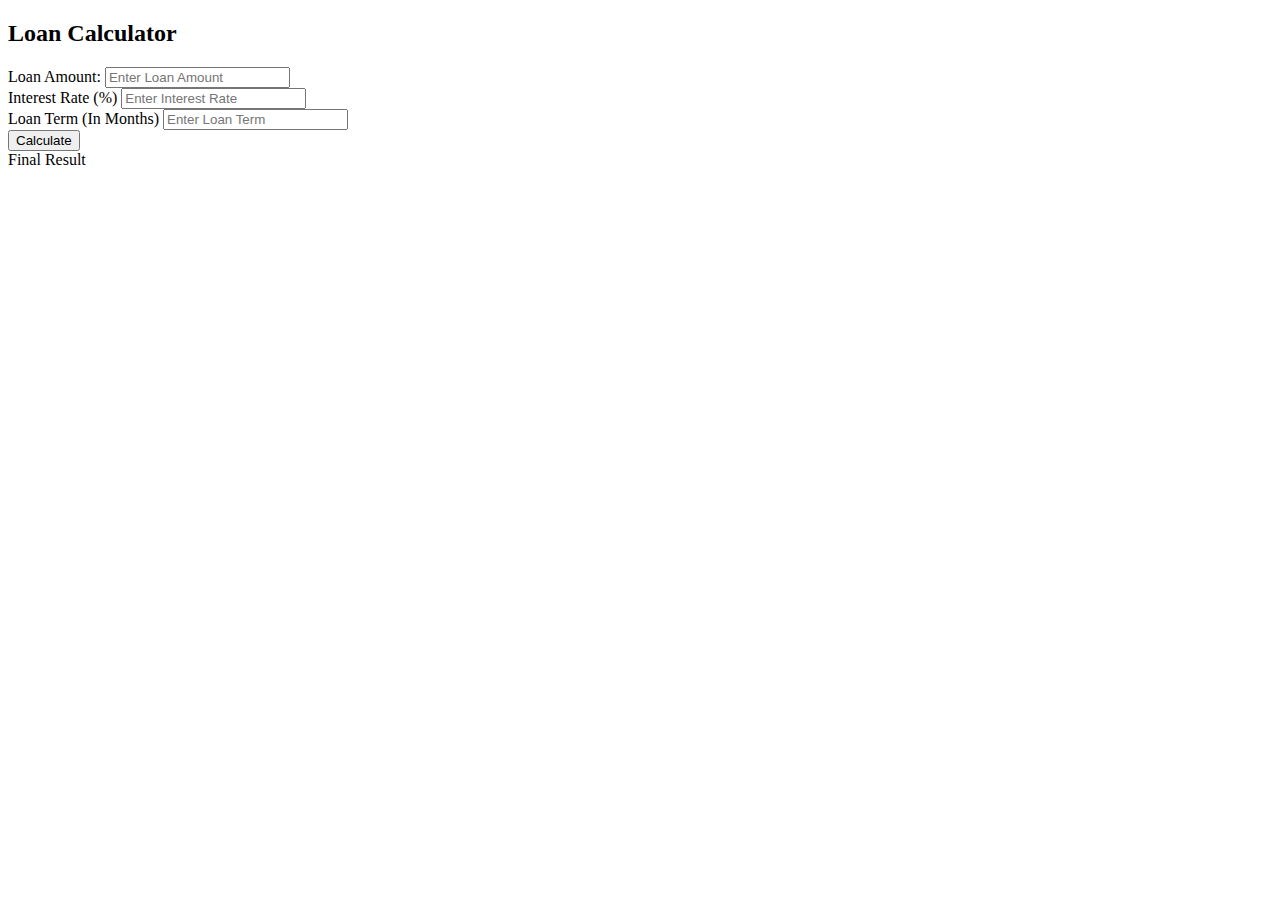
==== Loan Calculator/index.html @ 67eb98ea "html part of loan calculator is added" ====
<!DOCTYPE html>
<html lang="en">
<head>
    <meta charset="UTF-8">
    <meta name="viewport" content="width=device-width, initial-scale=1.0">
    <title>Loan Calculator</title>
    <link rel="stylesheet" href="style.css">
</head>
<body>
    <div class="container">
    <div class="Calculator">
        <h2>Loan Calculator</h2>

        <div class="input-group">
                <label>Loan Amount:</label>
                 <input type="number" id="loanAmountInput" placeholder="Enter Loan Amount">
              </div>

              <div class="input-group">
                <label>Interest Rate (%)</label>
                 <input type="number" id="interestRateInput" placeholder="Enter Interest Rate">
              </div>          


              <div class="input-group">
                <label>Loan Term (In Months)</label>
                 <input type="number" id="loanTermInput" placeholder="Enter Loan Term">
              </div>

              <button id="calculateBtn">Calculate</button>

              <div id="result">Final Result</div>
    </div>
</div>
</body>
</html>
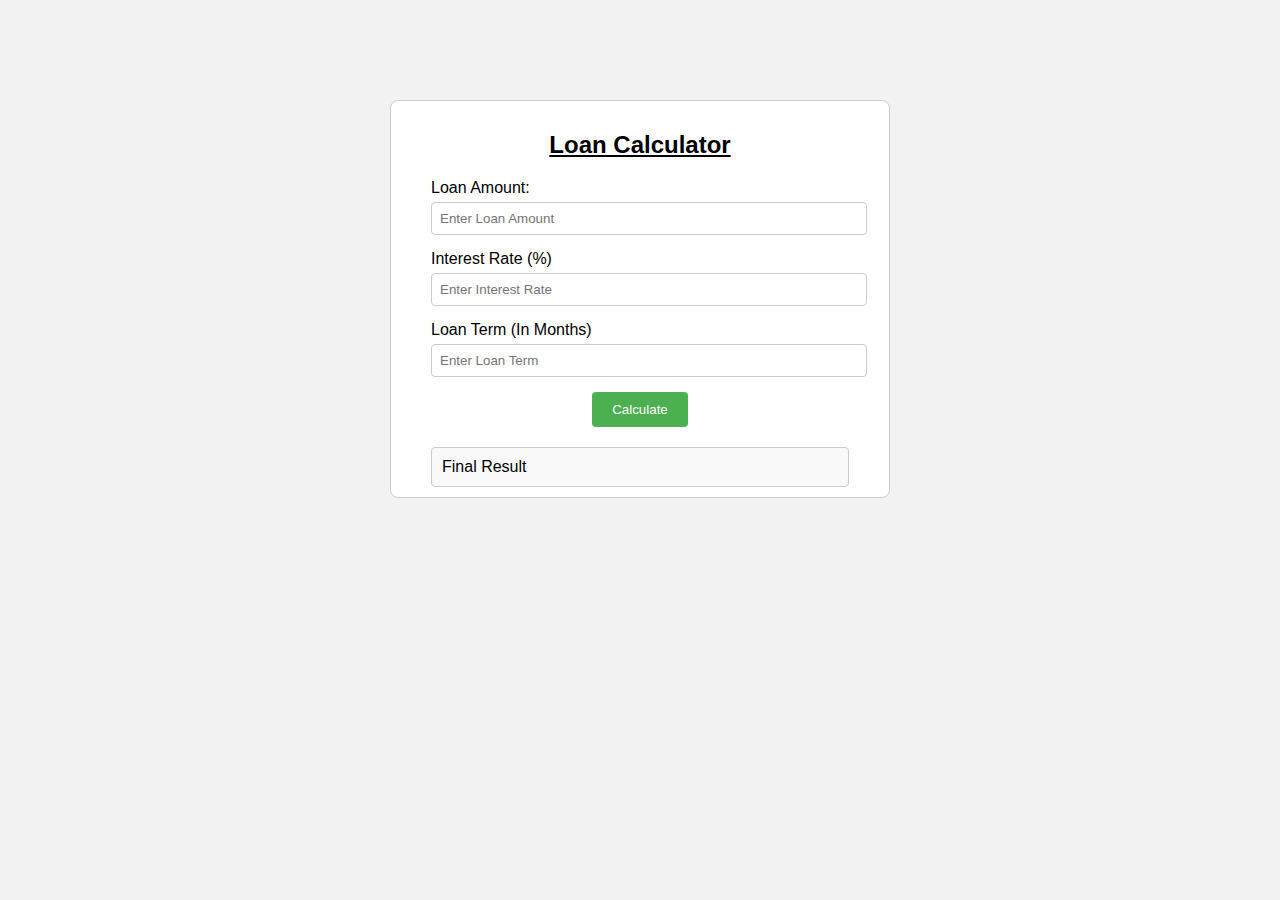
==== commit e3649827: "js is connected with html" ====
--- a/Loan Calculator/index.html
+++ b/Loan Calculator/index.html
@@ -32,5 +32,6 @@
               <div id="result">Final Result</div>
     </div>
 </div>
+<script src="main.js"></script>
 </body>
 </html>--- a/Loan Calculator/style.css
+++ b/Loan Calculator/style.css
@@ -0,0 +1,57 @@
+body{
+    font-family: Arial, sans-serif;
+    background-color: #f2f2f2;
+
+}
+
+.container{
+    max-width: 500px;
+    margin: 100px auto;
+}
+
+h2{
+    text-align: center;
+    text-decoration: underline;
+}
+
+.Calculator{
+    background-color: #fff;
+    border-radius: 8px;
+    border: 1px solid #ccc;
+    padding: 10px 40px;
+}
+
+.input-group{
+    margin-bottom: 15px;
+}
+
+.input-group label{
+    display: block;
+    margin-bottom: 5px;
+}
+
+.input-group input{
+    width: 100%;
+    padding: 8px;
+    border: 1px solid #ccc;
+    border-radius: 4px;
+}
+
+button{
+    display: block;
+    margin: 0 auto;
+    padding: 10px 20px;
+    border: none;
+    border-radius: 4px;
+    color: #fff;
+    background-color: #4caf50;
+    cursor: pointer;
+}
+
+#result{
+    margin-top: 20px;
+    padding: 10px;
+    background-color: #f9f9f9;
+    border: 1px solid #ccc;
+    border-radius: 4px;
+}